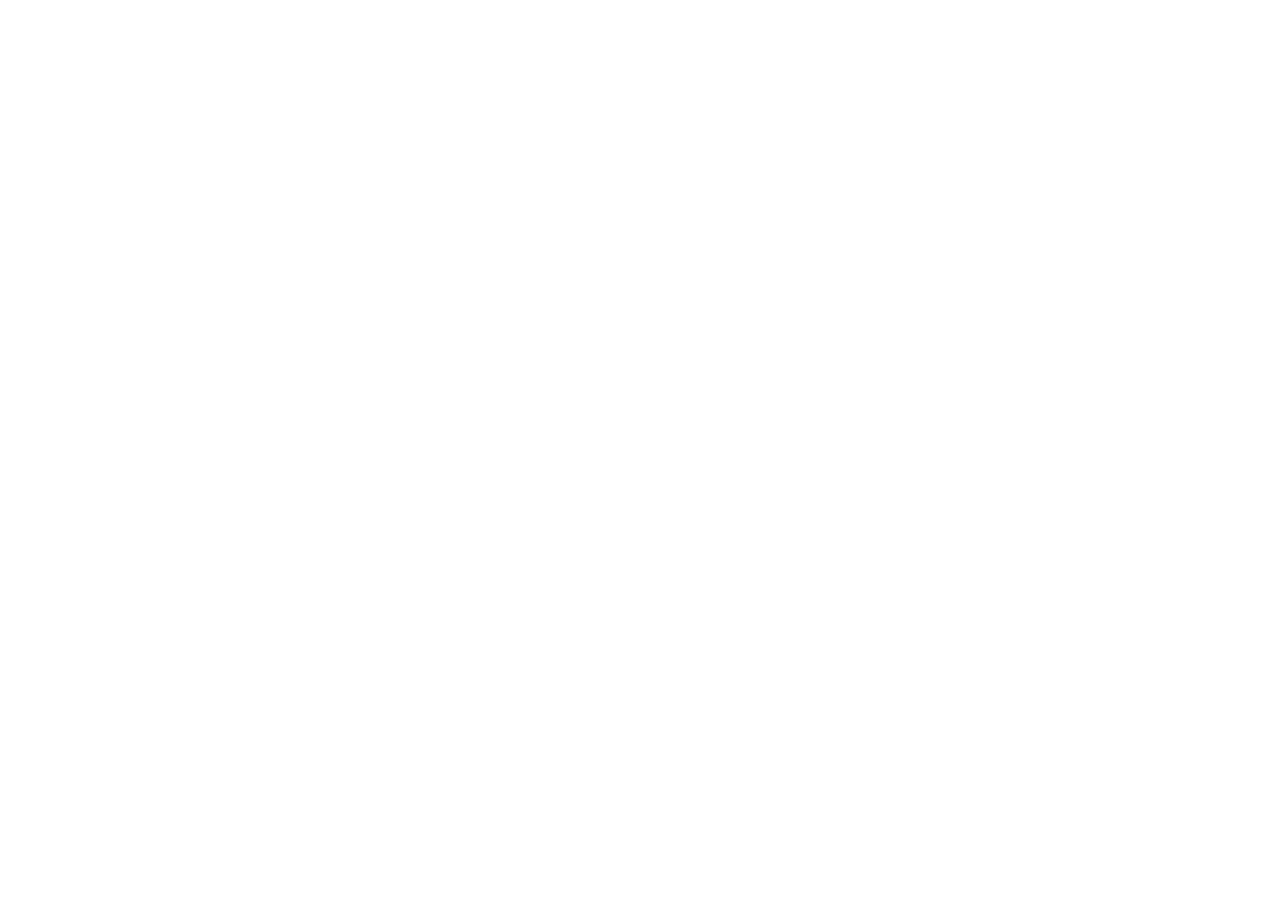
==== SayWhat/index.html @ a4f4ceca "Update index.html" ====
<!DOCTYPE html>
<html lang="en">
<head>
  <meta charset="UTF-8">
  <title>Random Quotes</title>
  <link href="https://fonts.googleapis.com/css2?family=Roboto:ital,wght@0,300;0,500;1,300;1,500&display=swap" rel="stylesheet" type='text/css'>
  <link rel="stylesheet" href="css/normalize.css">
  <link rel="stylesheet" href="css/styles.css">
</head>
<body id="colour">
 <script src="js/quotes.js"></script>
 <script src="js/script.js"></script>
  <div class="container">
  </div>
</body>
</html>
---- SayWhat/css/styles.css ----
body {
  text-align: center
  /*background-color: rgba(0,0,0,100);*/
  color: white;
  font-family: 'Roboto', sans-serif;
}
#quote-box {
  position: relative;
  top: 1%;
  left: 1%;
  right: 1%;
  width: 98%;
  line-height: .25;
}
.quote {
  font-size: 1rem;
  font-weight: 500;
  line-height: 1.1;
  position: relative;
  margin: 0;
  }
.quote:before, .quote:after {
  font-size: 1rem;
  line-height: 0.8rem;
  position: relative;
}
.quote:before {
  content: "“";
  top: .25em;
  left: -.5em;
}
.quote:after {
  content: "”";
  bottom: -.1em;
  margin-left: .1em;
  position: absolute;
}
.source {
  font-size: 0.875rem;;
  letter-spacing: 0.05em;
  line-height: 0.6;
  text-align: left;
  margin-right: 4em;
}
.source:before {
  content: "—";
}
.citation {
  font-style: italic;
}
.citation:before {
  content: ", ";
  font-style: normal;
}
.year:before, .tags:before {
  content: ", ";
  font-style: normal;
}
/*
#loadQuote {
  position: fixed;
  width: 12em;
  display: inline-block;
  left: 50%;
  margin-left: -6em;
  bottom: 150px;
  border-radius: 4px;
  border: 2px solid #fff;
  color: #fff;
  /*background-color: #36b55c;
  background-color: rgba(0,0,0,100);
  padding: 15px 0;
  transition: .5s ;
}
#loadQuote:hover {
  background-color: rgba(255,255,255,50);
}
#loadQuote:focus {
  outline: none;
}

@media (max-width: 420px) {
  .quote {
    font-size: 2.5rem;
  }
  .quote:before, .quote:after {
    font-size: 3rem;
  }
  .source {
    font-size: 1rem;
  }
}
*/
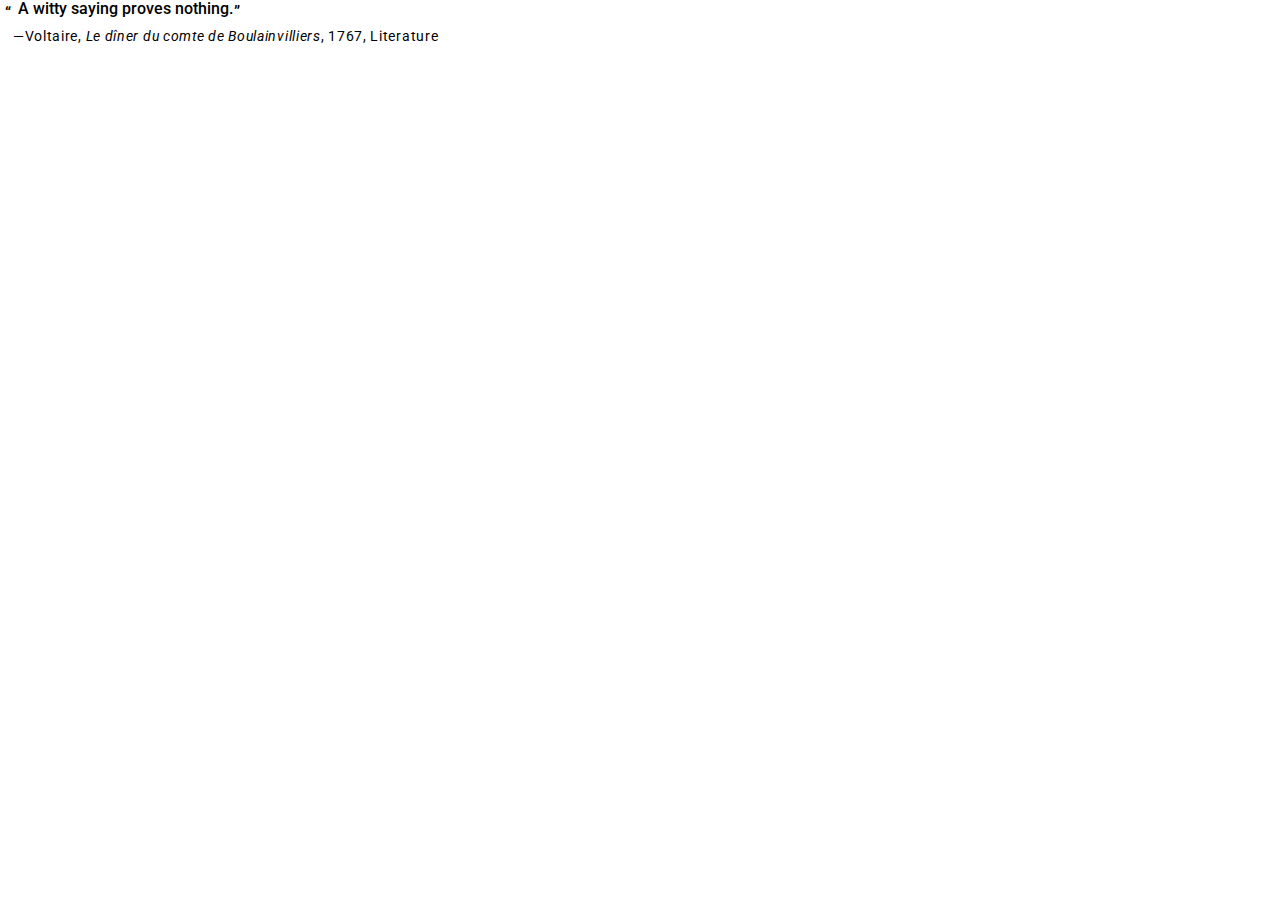
==== commit 84fdbf9e: "Update index.html" ====
--- a/SayWhat/index.html
+++ b/SayWhat/index.html
@@ -8,9 +8,13 @@
   <link rel="stylesheet" href="css/styles.css">
 </head>
 <body id="colour">
- <script src="js/quotes.js"></script>
- <script src="js/script.js"></script>
   <div class="container">
+    <div id="quote-box">
+      <p class="quote">A witty saying proves nothing.</p>
+      <p class="source">Voltaire<span class="citation">Le dîner du comte de Boulainvilliers</span><span class="year">1767</span><span class="tags">Literature</span></p>
+    </div>
   </div>
+  <script src="js/quotes.js"></script>
+  <script src="js/script.js"></script>
 </body>
 </html>
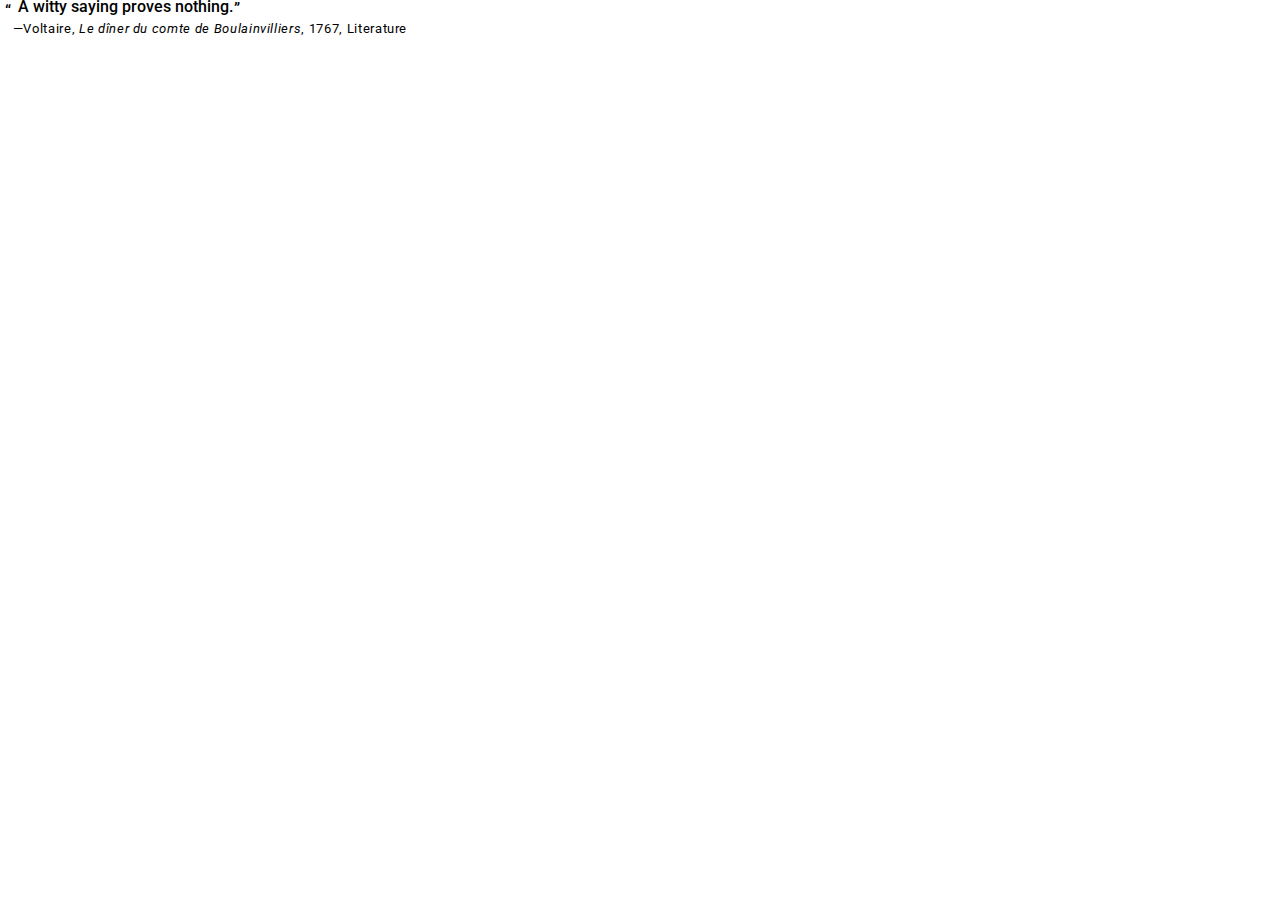
==== commit 73eda8a2: "Update index.html" ====
--- a/SayWhat/index.html
+++ b/SayWhat/index.html
@@ -1,5 +1,7 @@
 <!DOCTYPE html>
 <html lang="en">
+<script src="js/quotes.js"></script>
+<script src="js/script.js"></script>
 <head>
   <meta charset="UTF-8">
   <title>Random Quotes</title>
@@ -14,7 +16,5 @@
       <p class="source">Voltaire<span class="citation">Le dîner du comte de Boulainvilliers</span><span class="year">1767</span><span class="tags">Literature</span></p>
     </div>
   </div>
-  <script src="js/quotes.js"></script>
-  <script src="js/script.js"></script>
 </body>
 </html>
--- a/SayWhat/css/styles.css
+++ b/SayWhat/css/styles.css
@@ -15,7 +15,7 @@
 .quote {
   font-size: 1rem;
   font-weight: 500;
-  line-height: 1.1;
+  line-height: .9;
   position: relative;
   margin: 0;
   }
@@ -36,9 +36,9 @@
   position: absolute;
 }
 .source {
-  font-size: 0.875rem;;
+  font-size: 0.8125rem;;
   letter-spacing: 0.05em;
-  line-height: 0.6;
+  line-height: 0.3;
   text-align: left;
   margin-right: 4em;
 }
@@ -78,7 +78,7 @@
 #loadQuote:focus {
   outline: none;
 }
-
+*/
 @media (max-width: 420px) {
   .quote {
     font-size: 2.5rem;
@@ -90,4 +90,4 @@
     font-size: 1rem;
   }
 }
-*/
+
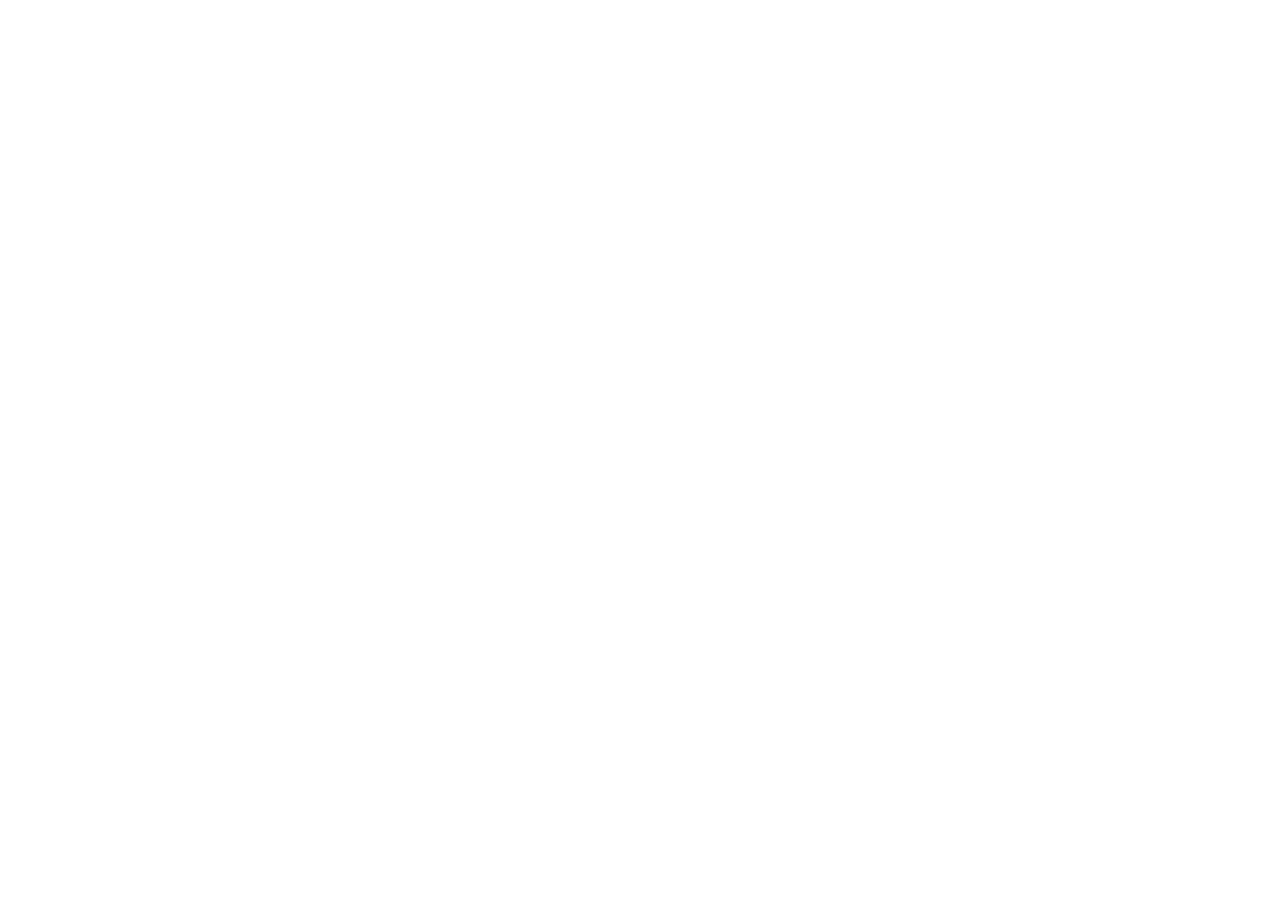
==== commit 409030af: "Update index.html" ====
--- a/SayWhat/index.html
+++ b/SayWhat/index.html
@@ -12,8 +12,7 @@
 <body id="colour">
   <div class="container">
     <div id="quote-box">
-      <p class="quote">A witty saying proves nothing.</p>
-      <p class="source">Voltaire<span class="citation">Le dîner du comte de Boulainvilliers</span><span class="year">1767</span><span class="tags">Literature</span></p>
+      
     </div>
   </div>
 </body>
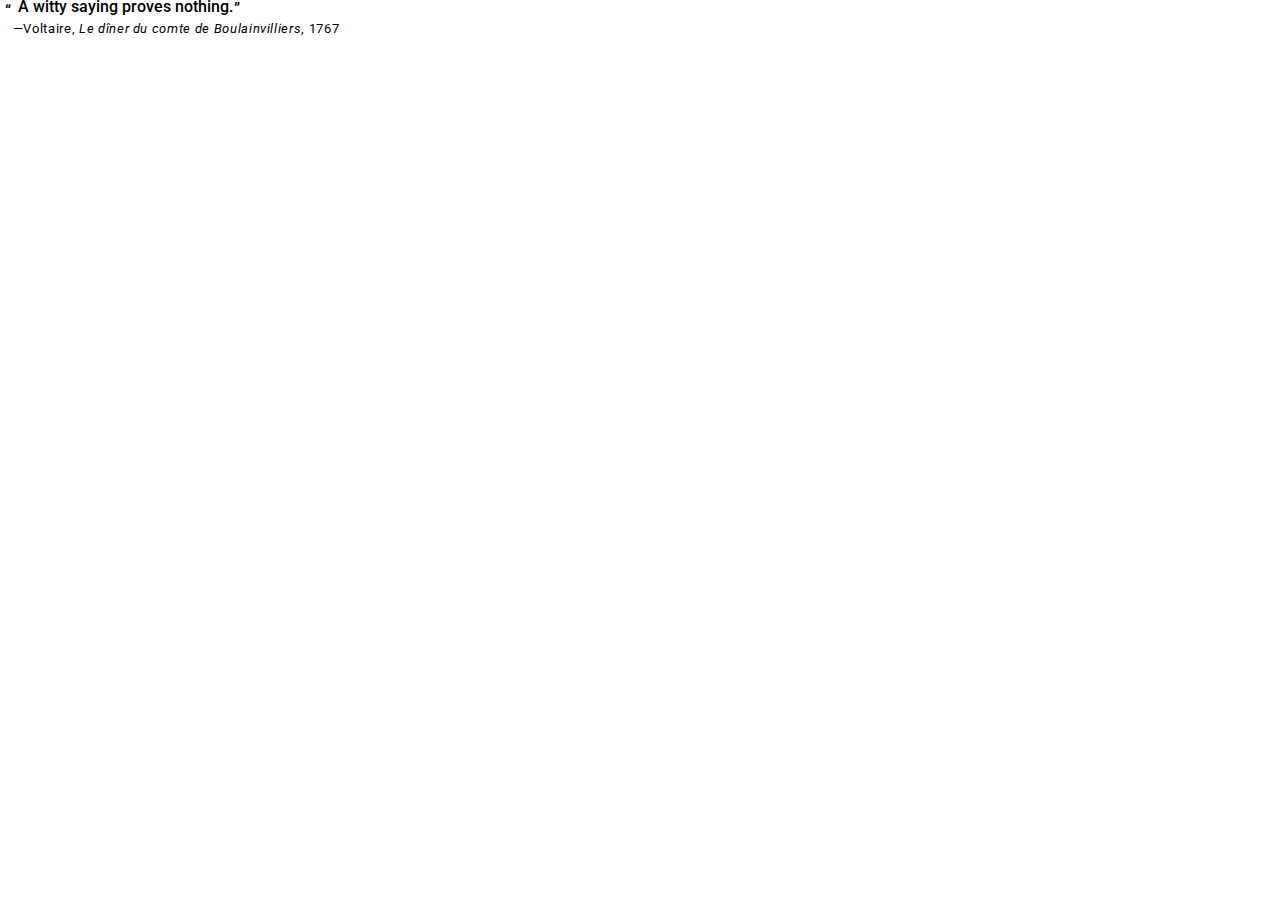
==== commit 21eecad2: "Update index.html" ====
--- a/SayWhat/index.html
+++ b/SayWhat/index.html
@@ -1,7 +1,6 @@
 <!DOCTYPE html>
 <html lang="en">
-<script src="js/quotes.js"></script>
-<script src="js/script.js"></script>
+
 <head>
   <meta charset="UTF-8">
   <title>Random Quotes</title>
@@ -12,8 +11,11 @@
 <body id="colour">
   <div class="container">
     <div id="quote-box">
-      
+      <p class="quote">A witty saying proves nothing.</p>
+      <p class="source">Voltaire<span class="citation">Le dîner du comte de Boulainvilliers</span><span class="year">1767</span></p>
     </div>
   </div>
+ <script src="js/quotes.js"></script>
+ <script src="js/script.js"></script>
 </body>
 </html>
